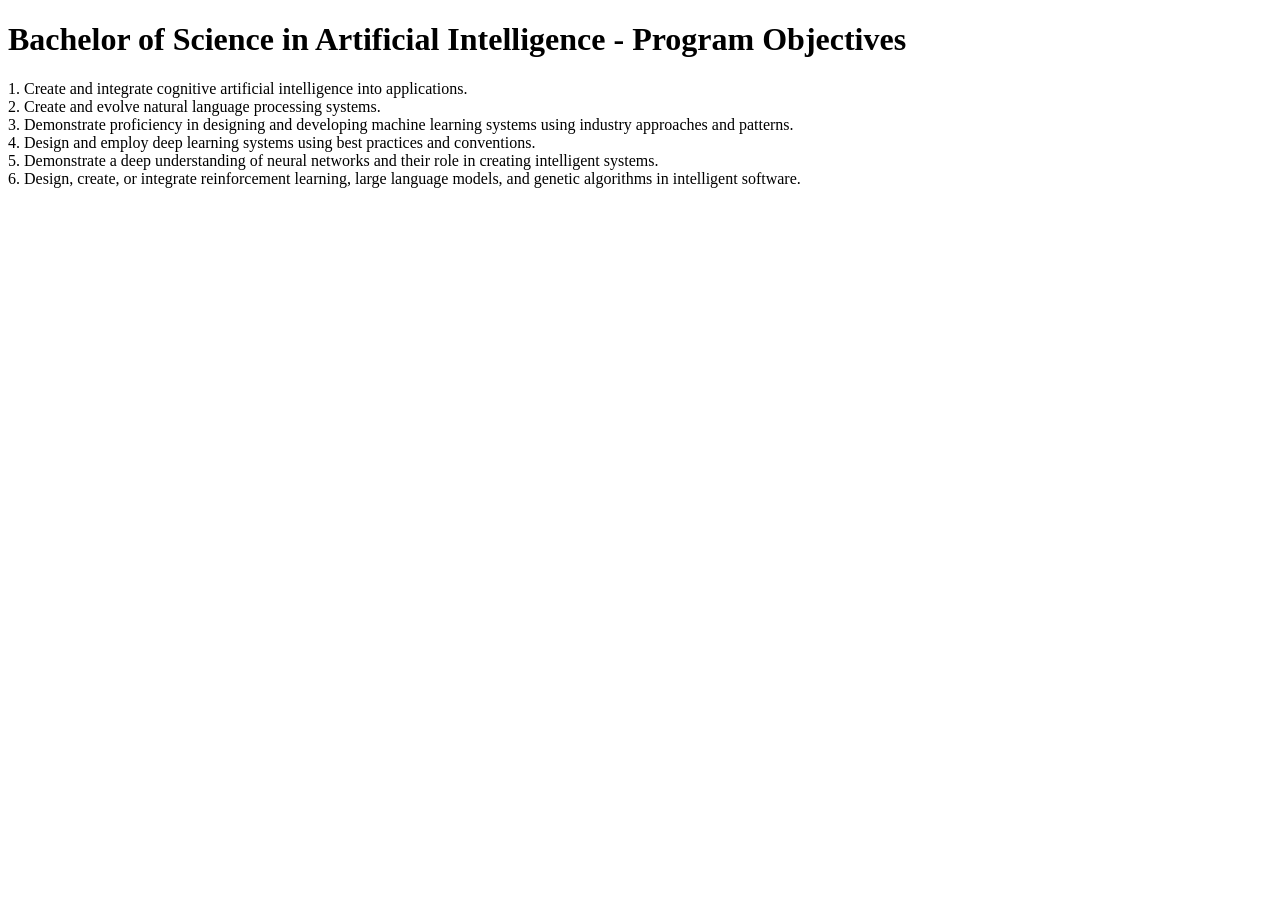
==== boards.html @ 254f5181 "Add initial HTML structure for program objectives page" ====
<!-- Joseph McCoy -->
<!-- CSC102 - Introduction to Programming, Assignment 1.2: The Foundation -->
<!-- Declares this document as an HTML5 document -->
<!DOCTYPE html>
<!-- Opens the root html element -->
<html>
<!-- Opens the head section, which holds page metadata -->
<head>
<!-- Sets the title shown in the browser tab -->
<title>Joseph McCoy - AI Program Objectives</title>
</head>
<!-- Opens the body section, which holds visible page content -->
<body>
<!-- Main page header, displayed as the page title -->
<h1>Bachelor of Science in Artificial Intelligence - Program Objectives</h1>
<!-- Paragraph listing the program objectives from the UAT University Catalog -->
<p>
1. Create and integrate cognitive artificial intelligence into applications.<br>
2. Create and evolve natural language processing systems.<br>
3. Demonstrate proficiency in designing and developing machine learning systems using industry approaches and patterns.<br>
4. Design and employ deep learning systems using best practices and conventions.<br>
5. Demonstrate a deep understanding of neural networks and their role in creating intelligent systems.<br>
6. Design, create, or integrate reinforcement learning, large language models, and genetic algorithms in intelligent software.
</p>
<!-- Closes the body section -->
</body>
<!-- Closes the html element -->
</html>
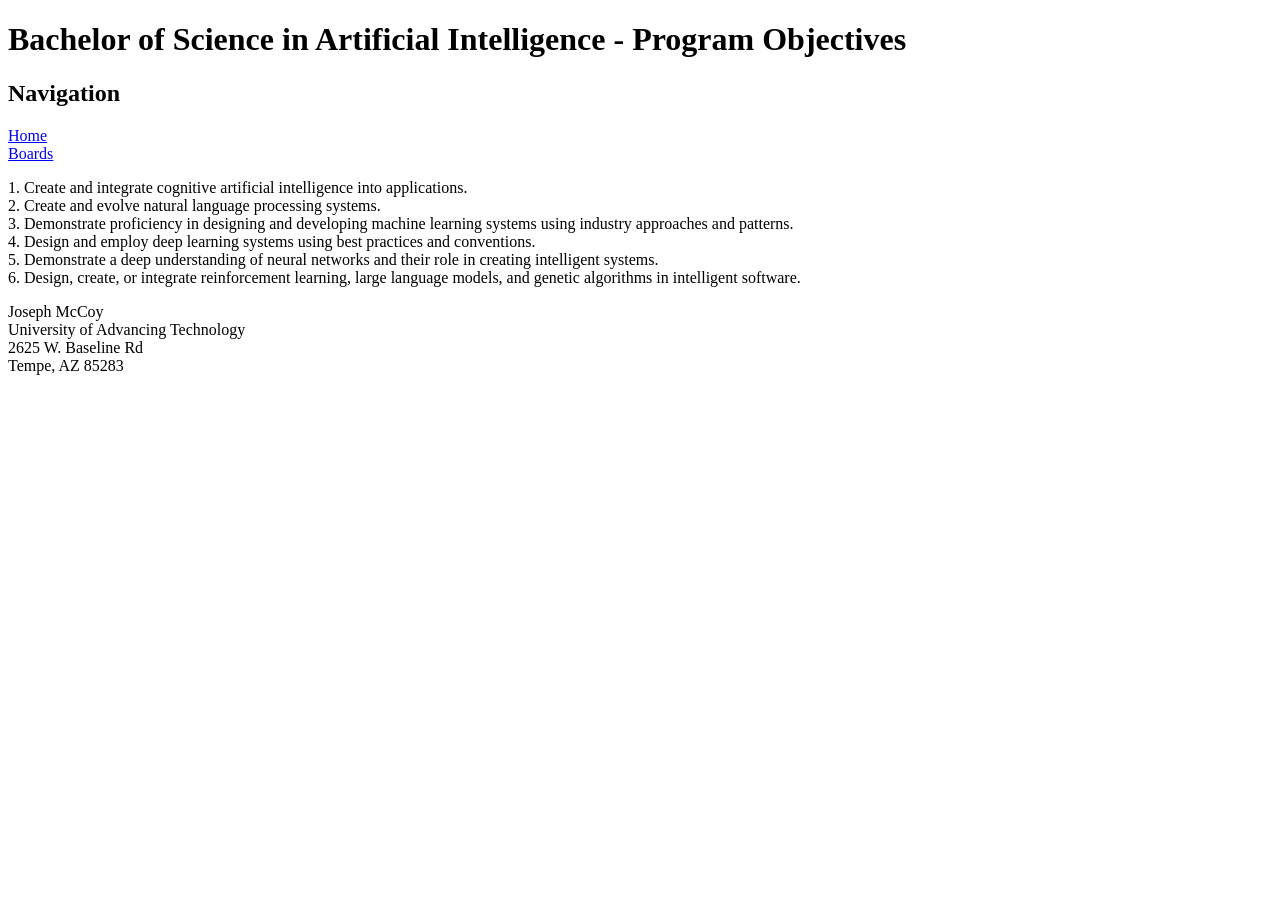
==== commit c1c6041d: "Update assignment details and add navigation elements" ====
--- a/boards.html
+++ b/boards.html
@@ -1,18 +1,25 @@
 <!-- Joseph McCoy -->
-<!-- CSC102 - Introduction to Programming, Assignment 1.2: The Foundation -->
+<!-- CSC102 - Introduction to Programming, Assignment 2.1: Navigating Between Pages -->
+<!-- Updated 07/12/2026 -->
 <!-- Declares this document as an HTML5 document -->
 <!DOCTYPE html>
-<!-- Opens the root html element -->
 <html>
-<!-- Opens the head section, which holds page metadata -->
 <head>
-<!-- Sets the title shown in the browser tab -->
 <title>Joseph McCoy - AI Program Objectives</title>
+<!-- Links the external stylesheet to style this page -->
+<link rel="stylesheet" href="main.css">
 </head>
-<!-- Opens the body section, which holds visible page content -->
 <body>
-<!-- Main page header, displayed as the page title -->
+<!-- Header section wraps the main page title -->
+<header>
 <h1>Bachelor of Science in Artificial Intelligence - Program Objectives</h1>
+</header>
+<!-- Navigation section with links to move between pages -->
+<nav>
+<h2>Navigation</h2>
+<a href="./index.html">Home</a><br>
+<a href="./boards.html">Boards</a><br>
+</nav>
 <!-- Paragraph listing the program objectives from the UAT University Catalog -->
 <p>
 1. Create and integrate cognitive artificial intelligence into applications.<br>
@@ -22,7 +29,12 @@
 5. Demonstrate a deep understanding of neural networks and their role in creating intelligent systems.<br>
 6. Design, create, or integrate reinforcement learning, large language models, and genetic algorithms in intelligent software.
 </p>
-<!-- Closes the body section -->
+<!-- Footer section with author and school info -->
+<footer>
+Joseph McCoy<br>
+University of Advancing Technology<br>
+2625 W. Baseline Rd<br>
+Tempe, AZ 85283<br>
+</footer>
 </body>
-<!-- Closes the html element -->
 </html>
